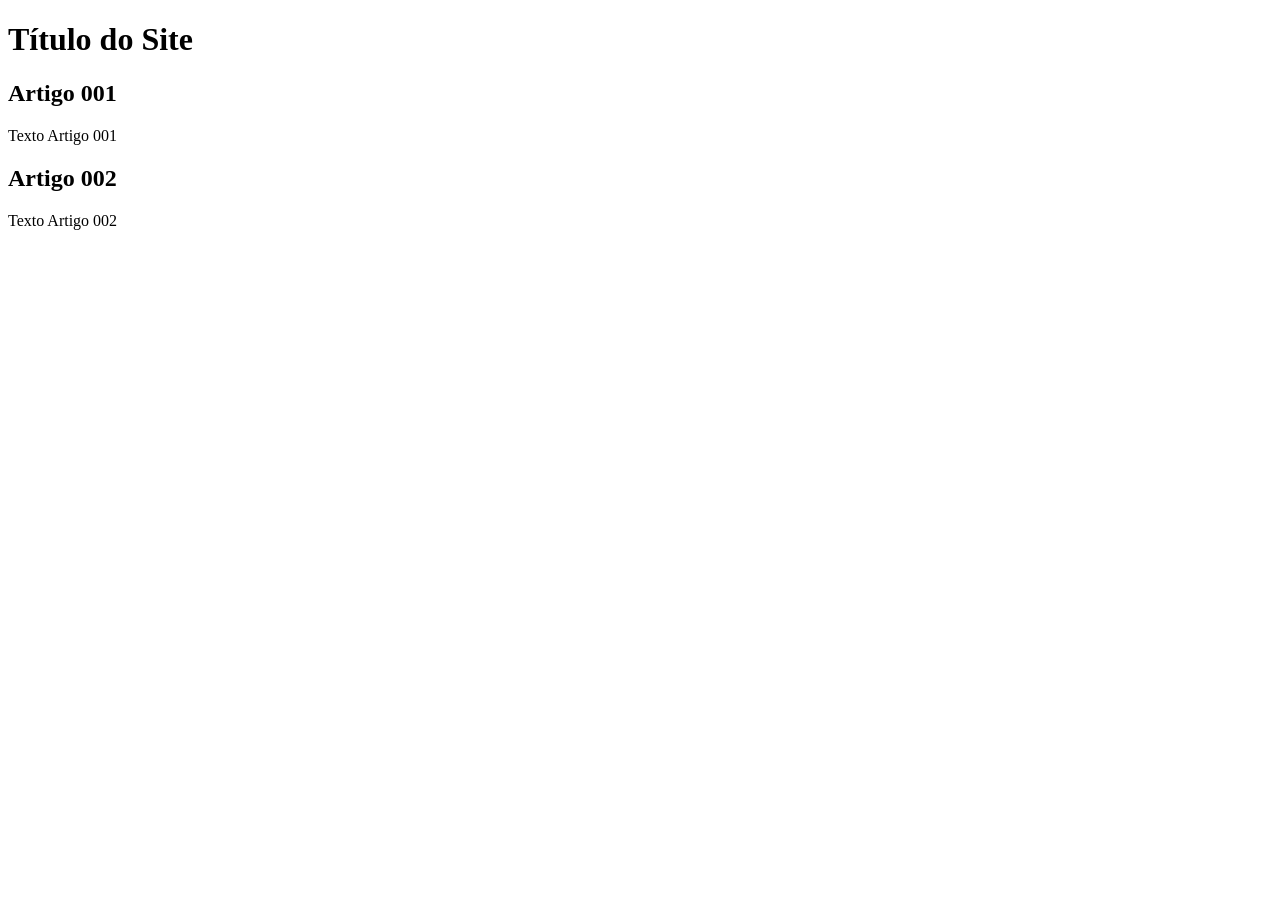
==== aula12-projeto-site/index.html @ 7bbe532f "commit index.html" ====
<!DOCTYPE html>
<html lang="pt-br">
<head>
    <meta charset="UTF-8">
    <meta name="viewport" content="width=device-width, initial-scale=1.0">
    <title>Título do Site</title>
</head>
<body>
    <main>
        <header>
            <h1>Título do Site</h1>
        </header>
        <article>
            <h2>Artigo 001</h2>
            <p>Texto Artigo 001</p>
        </article>
        <article>
            <h2>Artigo 002</h2>
            <p>Texto Artigo 002</p>
        </article>
    </main>
</body>
</html>
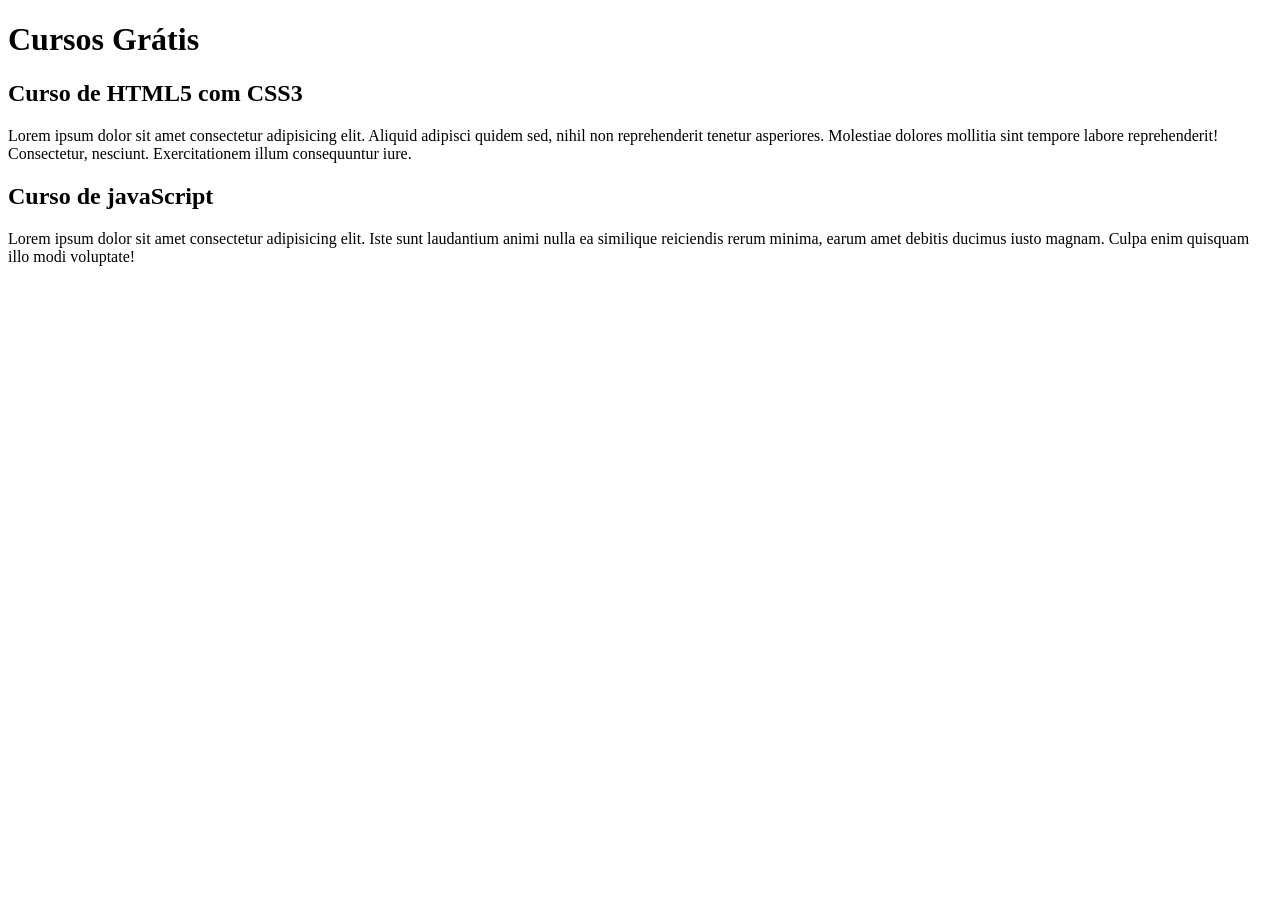
==== commit d48ce72d: "commit-conteudo-01" ====
--- a/aula12-projeto-site/index.html
+++ b/aula12-projeto-site/index.html
@@ -3,20 +3,20 @@
 <head>
     <meta charset="UTF-8">
     <meta name="viewport" content="width=device-width, initial-scale=1.0">
-    <title>Título do Site</title>
+    <title></title>
 </head>
 <body>
     <main>
         <header>
-            <h1>Título do Site</h1>
+            <h1>Cursos Grátis</h1>
         </header>
         <article>
-            <h2>Artigo 001</h2>
-            <p>Texto Artigo 001</p>
+            <h2>Curso de HTML5 com CSS3</h2>
+            <p>Lorem ipsum dolor sit amet consectetur adipisicing elit. Aliquid adipisci quidem sed, nihil non reprehenderit tenetur asperiores. Molestiae dolores mollitia sint tempore labore reprehenderit! Consectetur, nesciunt. Exercitationem illum consequuntur iure.</p>
         </article>
         <article>
-            <h2>Artigo 002</h2>
-            <p>Texto Artigo 002</p>
+            <h2>Curso de javaScript</h2>
+            <p>Lorem ipsum dolor sit amet consectetur adipisicing elit. Iste sunt laudantium animi nulla ea similique reiciendis rerum minima, earum amet debitis ducimus iusto magnam. Culpa enim quisquam illo modi voluptate!</p>
         </article>
     </main>
 </body>
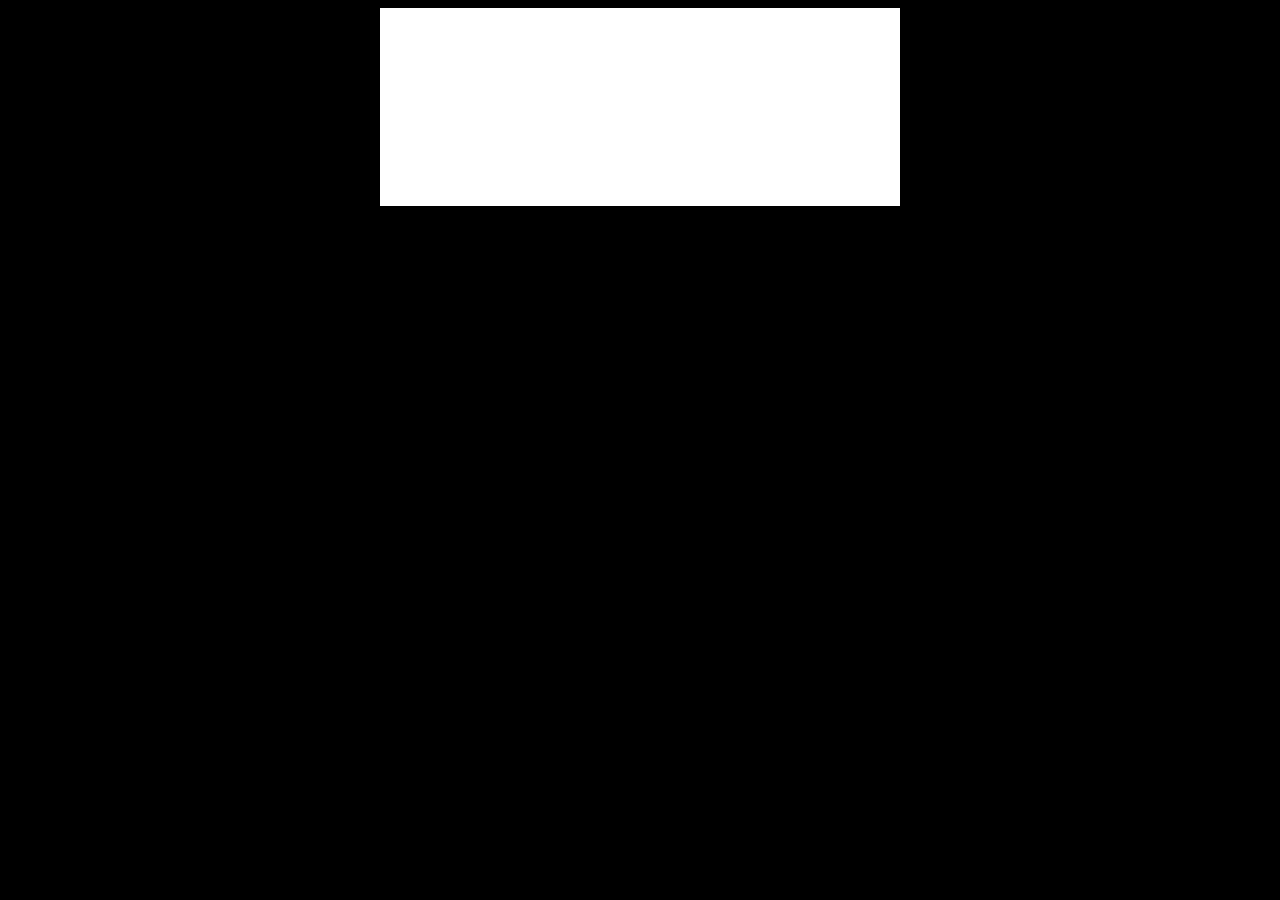
==== commit f07cdd7e: "commit-design01" ====
--- a/aula12-projeto-site/index.html
+++ b/aula12-projeto-site/index.html
@@ -3,20 +3,21 @@
 <head>
     <meta charset="UTF-8">
     <meta name="viewport" content="width=device-width, initial-scale=1.0">
-    <title></title>
+    <title>Título do Site</title>
+    <link rel="stylesheet" href="estilos/style.css">
 </head>
 <body>
     <main>
         <header>
-            <h1>Cursos Grátis</h1>
+            <h1>Título do Site</h1>
         </header>
         <article>
-            <h2>Curso de HTML5 com CSS3</h2>
-            <p>Lorem ipsum dolor sit amet consectetur adipisicing elit. Aliquid adipisci quidem sed, nihil non reprehenderit tenetur asperiores. Molestiae dolores mollitia sint tempore labore reprehenderit! Consectetur, nesciunt. Exercitationem illum consequuntur iure.</p>
+            <h2>Artigo 001</h2>
+            <p>Texto Artigo 001</p>
         </article>
         <article>
-            <h2>Curso de javaScript</h2>
-            <p>Lorem ipsum dolor sit amet consectetur adipisicing elit. Iste sunt laudantium animi nulla ea similique reiciendis rerum minima, earum amet debitis ducimus iusto magnam. Culpa enim quisquam illo modi voluptate!</p>
+            <h2>Artigo 002</h2>
+            <p>Texto Artigo 002</p>
         </article>
     </main>
 </body>
--- a/aula12-projeto-site/estilos/style.css
+++ b/aula12-projeto-site/estilos/style.css
@@ -0,0 +1,17 @@
+* {
+    font-family: Arial, Helvetica, sans-serif;
+    font-size: 16px;
+}
+
+body {
+    background-color: black;
+    color: white;
+}
+
+main {
+    background-color: white;
+    width: 500px;
+    margin: auto;
+    padding: 10px;
+    box-shadow: 3px 3px 5px black;
+}
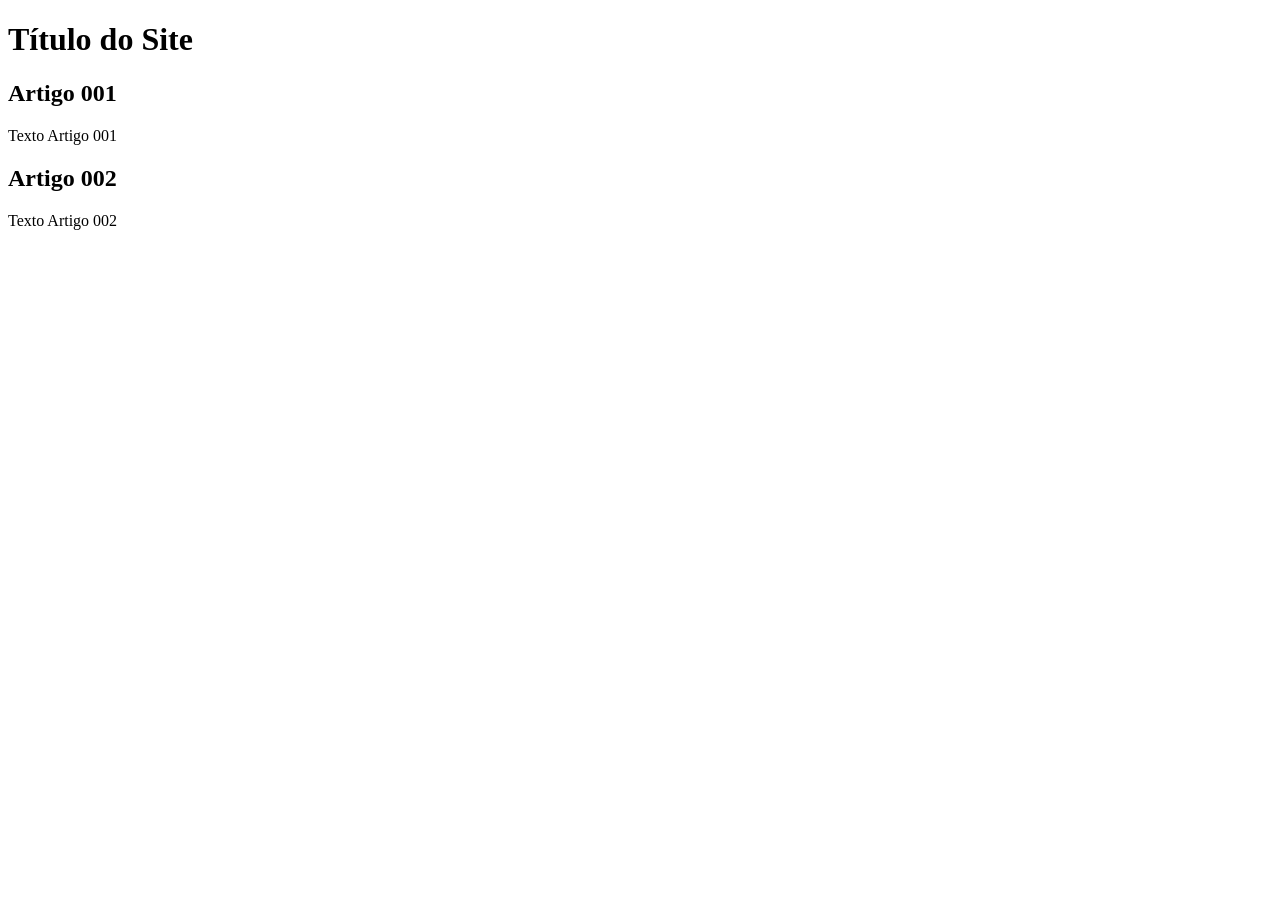
==== commit 50ce1304: "conteudo-02-title" ====
--- a/aula12-projeto-site/index.html
+++ b/aula12-projeto-site/index.html
@@ -3,8 +3,7 @@
 <head>
     <meta charset="UTF-8">
     <meta name="viewport" content="width=device-width, initial-scale=1.0">
-    <title>Título do Site</title>
-    <link rel="stylesheet" href="estilos/style.css">
+    <title>Site CursoeVídeo</title>
 </head>
 <body>
     <main>
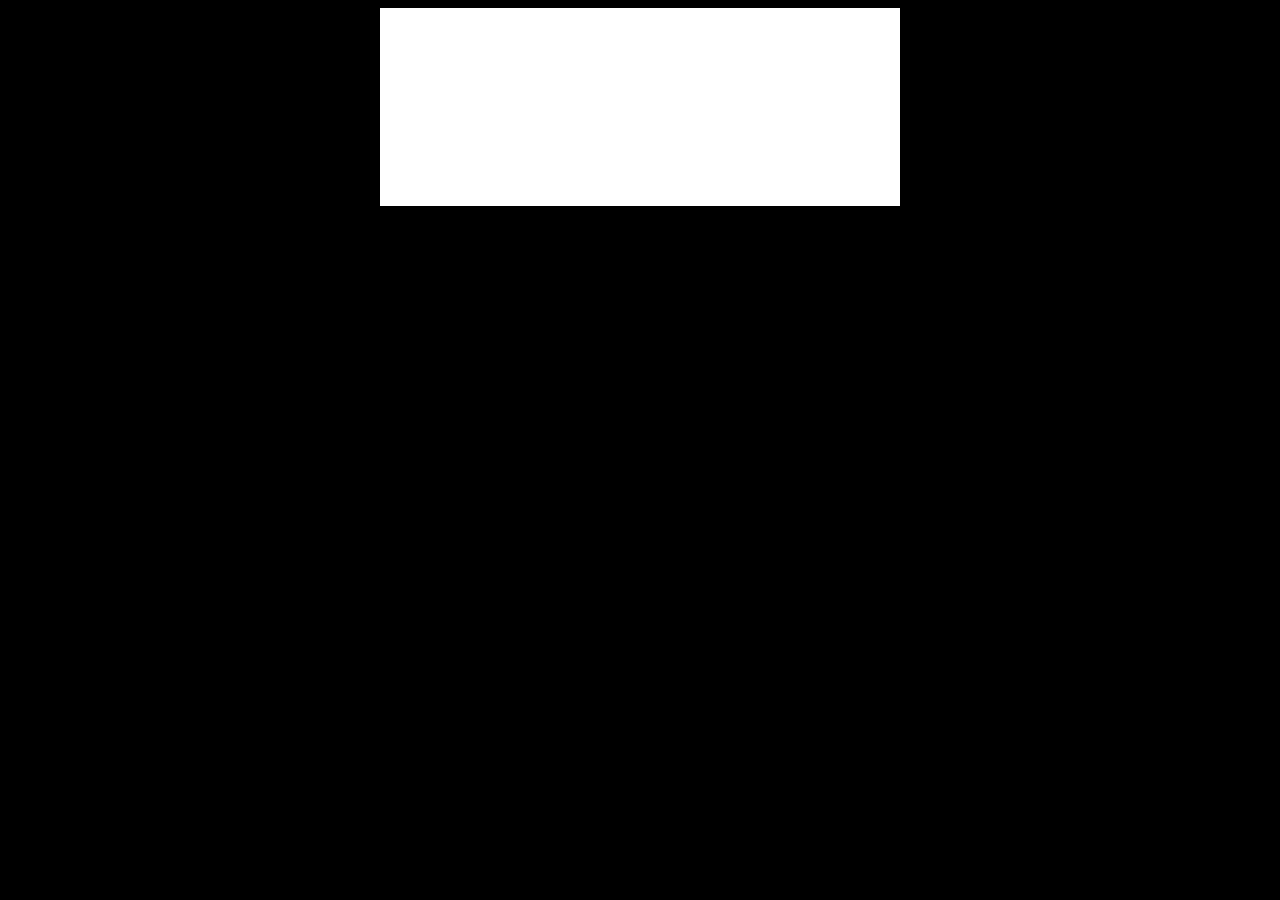
==== commit 27bab02e: "commit-design02-title" ====
--- a/aula12-projeto-site/index.html
+++ b/aula12-projeto-site/index.html
@@ -3,7 +3,8 @@
 <head>
     <meta charset="UTF-8">
     <meta name="viewport" content="width=device-width, initial-scale=1.0">
-    <title>Site CursoeVídeo</title>
+    <title>Curso Em Vídeo</title>
+    <link rel="stylesheet" href="estilos/style.css">
 </head>
 <body>
     <main>
--- a/aula12-projeto-site/estilos/style.css
+++ b/aula12-projeto-site/estilos/style.css
@@ -0,0 +1,17 @@
+* {
+    font-family: Arial, Helvetica, sans-serif;
+    font-size: 16px;
+}
+
+body {
+    background-color: black;
+    color: white;
+}
+
+main {
+    background-color: white;
+    width: 500px;
+    margin: auto;
+    padding: 10px;
+    box-shadow: 3px 3px 5px black;
+}
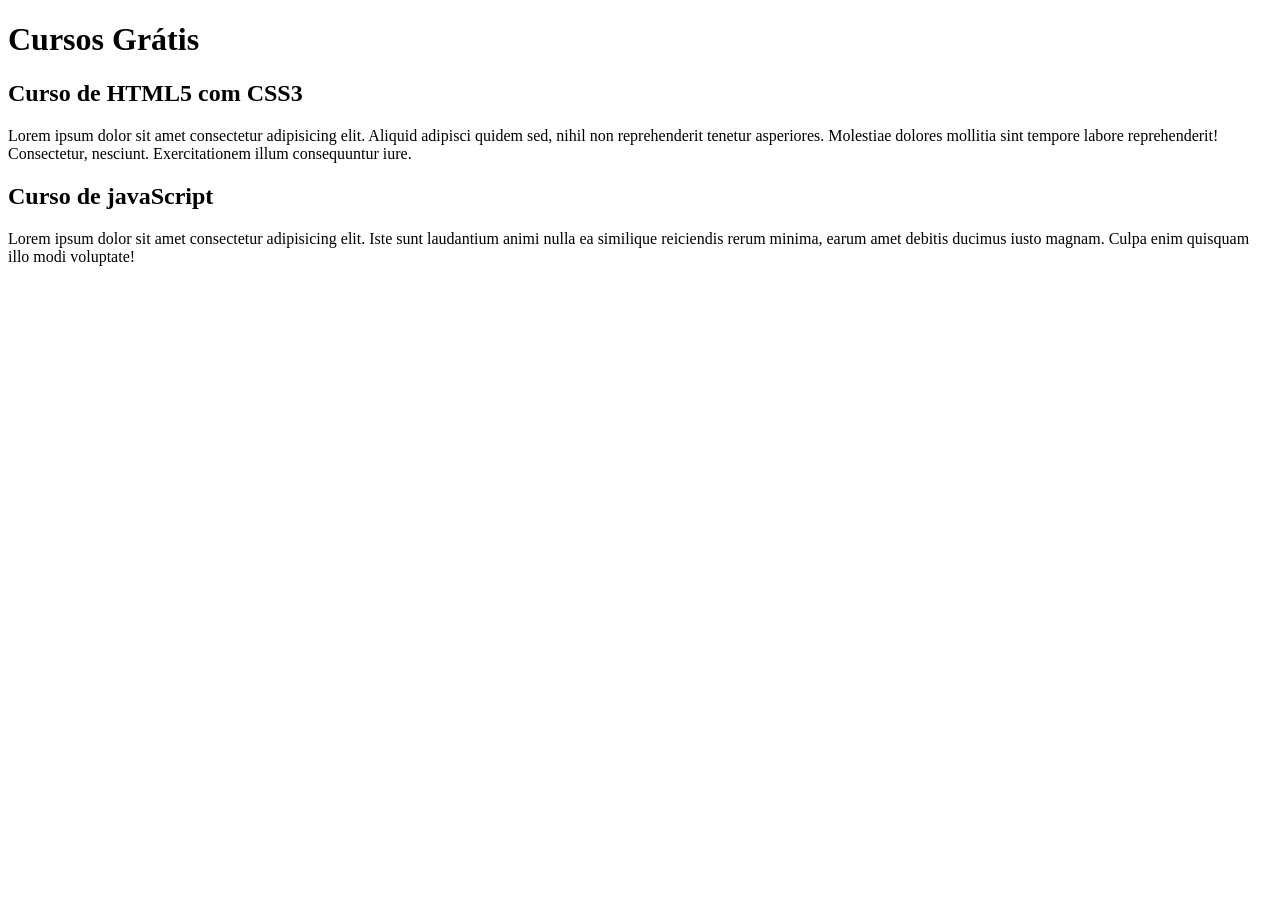
==== commit 09a48771: "Merge branch 'conteudo-site'" ====
--- a/aula12-projeto-site/index.html
+++ b/aula12-projeto-site/index.html
@@ -3,21 +3,20 @@
 <head>
     <meta charset="UTF-8">
     <meta name="viewport" content="width=device-width, initial-scale=1.0">
-    <title>Curso Em Vídeo</title>
-    <link rel="stylesheet" href="estilos/style.css">
+    <title>Site CursoeVídeo</title>
 </head>
 <body>
     <main>
         <header>
-            <h1>Título do Site</h1>
+            <h1>Cursos Grátis</h1>
         </header>
         <article>
-            <h2>Artigo 001</h2>
-            <p>Texto Artigo 001</p>
+            <h2>Curso de HTML5 com CSS3</h2>
+            <p>Lorem ipsum dolor sit amet consectetur adipisicing elit. Aliquid adipisci quidem sed, nihil non reprehenderit tenetur asperiores. Molestiae dolores mollitia sint tempore labore reprehenderit! Consectetur, nesciunt. Exercitationem illum consequuntur iure.</p>
         </article>
         <article>
-            <h2>Artigo 002</h2>
-            <p>Texto Artigo 002</p>
+            <h2>Curso de javaScript</h2>
+            <p>Lorem ipsum dolor sit amet consectetur adipisicing elit. Iste sunt laudantium animi nulla ea similique reiciendis rerum minima, earum amet debitis ducimus iusto magnam. Culpa enim quisquam illo modi voluptate!</p>
         </article>
     </main>
 </body>
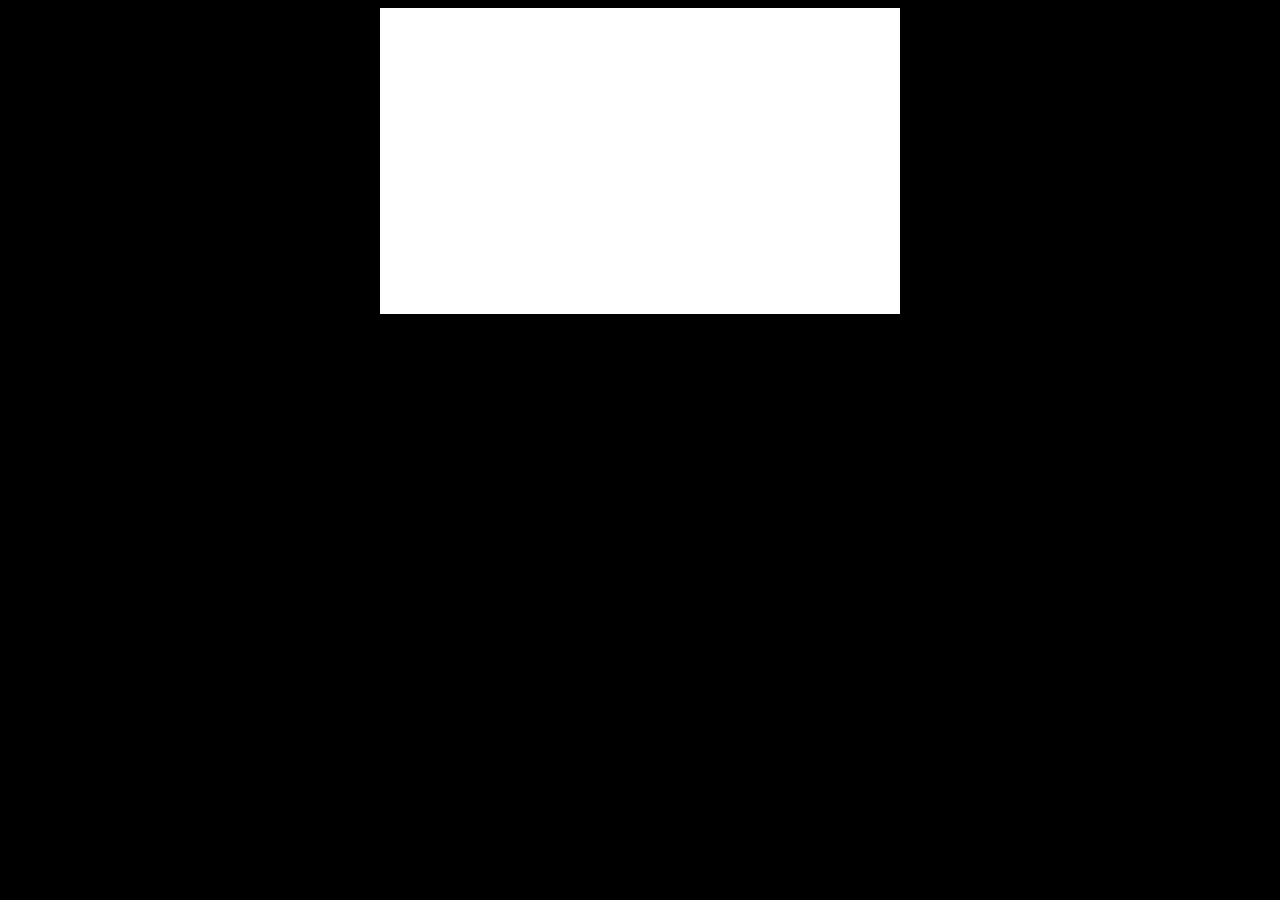
==== commit db00b7e5: "Merge branch 'design-site-css'" ====
--- a/aula12-projeto-site/index.html
+++ b/aula12-projeto-site/index.html
@@ -3,7 +3,8 @@
 <head>
     <meta charset="UTF-8">
     <meta name="viewport" content="width=device-width, initial-scale=1.0">
-    <title>Site CursoeVídeo</title>
+    <title>Curso Em Vídeo</title>
+    <link rel="stylesheet" href="estilos/style.css">
 </head>
 <body>
     <main>
--- a/aula12-projeto-site/estilos/style.css
+++ b/aula12-projeto-site/estilos/style.css
@@ -0,0 +1,17 @@
+* {
+    font-family: Arial, Helvetica, sans-serif;
+    font-size: 16px;
+}
+
+body {
+    background-color: black;
+    color: white;
+}
+
+main {
+    background-color: white;
+    width: 500px;
+    margin: auto;
+    padding: 10px;
+    box-shadow: 3px 3px 5px black;
+}
